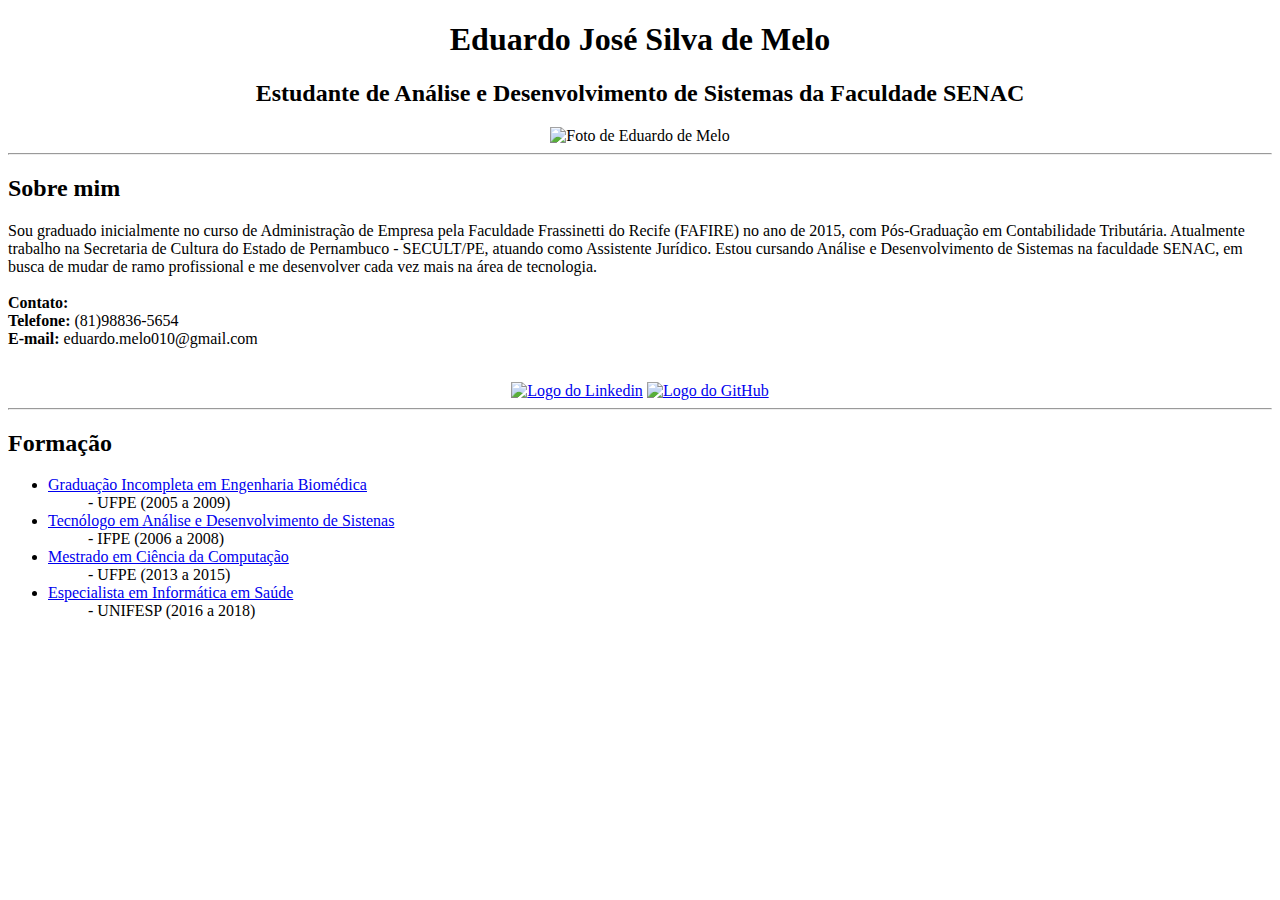
==== Currículo.html @ b8fe1ae2 "Create Currículo.html" ====
<!DOCTYPE html>
<html lang="pt-br">


<head>
    <meta charset="UTF-8">
    <meta name="viewport" content="width=device-width, initial-scale=1.0">
    <link rel="icon" href="https://static.vecteezy.com/ti/vetor-gratis/p1/2275848-hipster-avatar-icone-de-homem-barbudo-de-oculos-vetor.jpg" />
    <title>Currículo - Eduardo de Melo</title>
</head>

<body>
    <center>
        <h1>Eduardo José Silva de Melo</h1>
        <h2>Estudante de Análise e Desenvolvimento de Sistemas da Faculdade SENAC</h2>
        <img src="img/EduardoM.gif" alt="Foto de Eduardo de Melo" width="230px" title="Eduardo de Melo">
    </center>
    <hr>
    <h2>Sobre mim</h2>
    <justify>
    <p> Sou graduado inicialmente no curso de Administração de Empresa pela Faculdade Frassinetti do Recife (FAFIRE) 
        no ano de 2015, com Pós-Graduação em Contabilidade Tributária. Atualmente trabalho na Secretaria de Cultura do Estado de Pernambuco - SECULT/PE,
        atuando como Assistente Jurídico. Estou cursando Análise e Desenvolvimento de Sistemas na faculdade SENAC, em busca 
        de mudar de ramo profissional e me desenvolver cada vez mais na área de tecnologia.
        <br><br>
        <b>Contato:</b><br>
        <strong>Telefone:</strong> (81)98836-5654 <br>
        <strong>E-mail:</strong> eduardo.melo010@gmail.com <br>
    </p>
    </justify>
    <br>
    <center>
        <a href="https://www.linkedin.com/in/eduardo-jos%C3%A9-silva-de-melo-9149858b//" target="_blank">
            <img src="img/logoLinkedin.png" alt="Logo do Linkedin" title="Linkedin de Eduardo de Melo"
                height="60px"></a>
        <a href="https://github.com/Eduardo-Melo-010" target="_blank">
            <img src="img/LogoGitHub.png" alt="Logo do GitHub" title="GitHub de Eduardo de Melo" height="60px"></a>
    </center>
    <hr>
    <h2>Formação</h2>
    <ul>
        <li><a href="https://www.ufpe.br/engenharia-biomedica-bacharelado-ctg" target="_blank">Graduação Incompleta em
                Engenharia Biomédica</a></li>
        <dd>- UFPE (2005 a 2009)</dd>
        <li><a href="https://portal.ifpe.edu.br/recife/cursos/superiores/tecnologos/analise-e-desenvolvimento-de-sistemas/"
                target="_blank">Tecnólogo em Análise e Desenvolvimento de Sistenas</a> </li>
        <dd>- IFPE (2006 a 2008)</dd>
        <li><a href="https://portal.cin.ufpe.br/pos-graduacao/stricto-sensu/programa-academico/mestrado-academico/"
                target="_blank">Mestrado em Ciência da Computação</a></li>
        <dd>- UFPE (2013 a 2015)</dd>
        <li><a href="https://informaticaemsaude.com.br/is.uab/index.html" target="_blank"> Especialista em Informática
                em Saúde</a></li>
        <dd>- UNIFESP (2016 a 2018)</dd>


   

    </html>
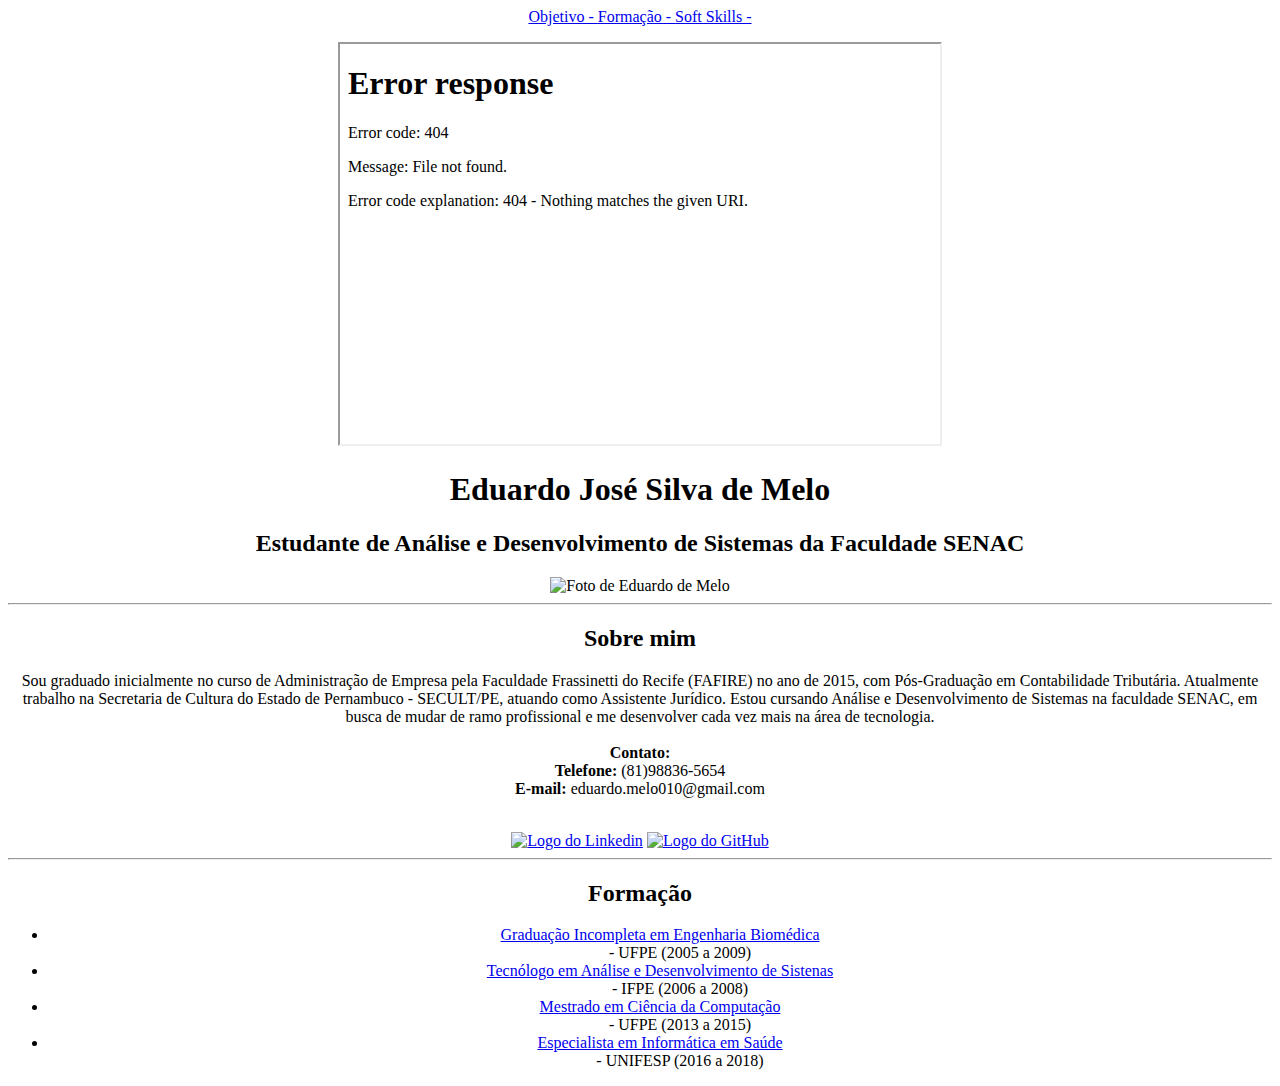
==== commit 6ca25ff9: "Update Currículo.html" ====
--- a/Currículo.html
+++ b/Currículo.html
@@ -10,6 +10,12 @@
 </head>
 
 <body>
+
+    <center>
+    <a href="Objetivo.html" target="main">Objetivo - </a>
+    <a href="Formacao.html" target="main">Formação - </a>
+    <a href="SoftSkills.html" target="main">Soft Skills - </a> 
+    <p><iframe src="Objetivo.html" width="600px" height="400px" name="main"></iframe></p>
     <center>
         <h1>Eduardo José Silva de Melo</h1>
         <h2>Estudante de Análise e Desenvolvimento de Sistemas da Faculdade SENAC</h2>
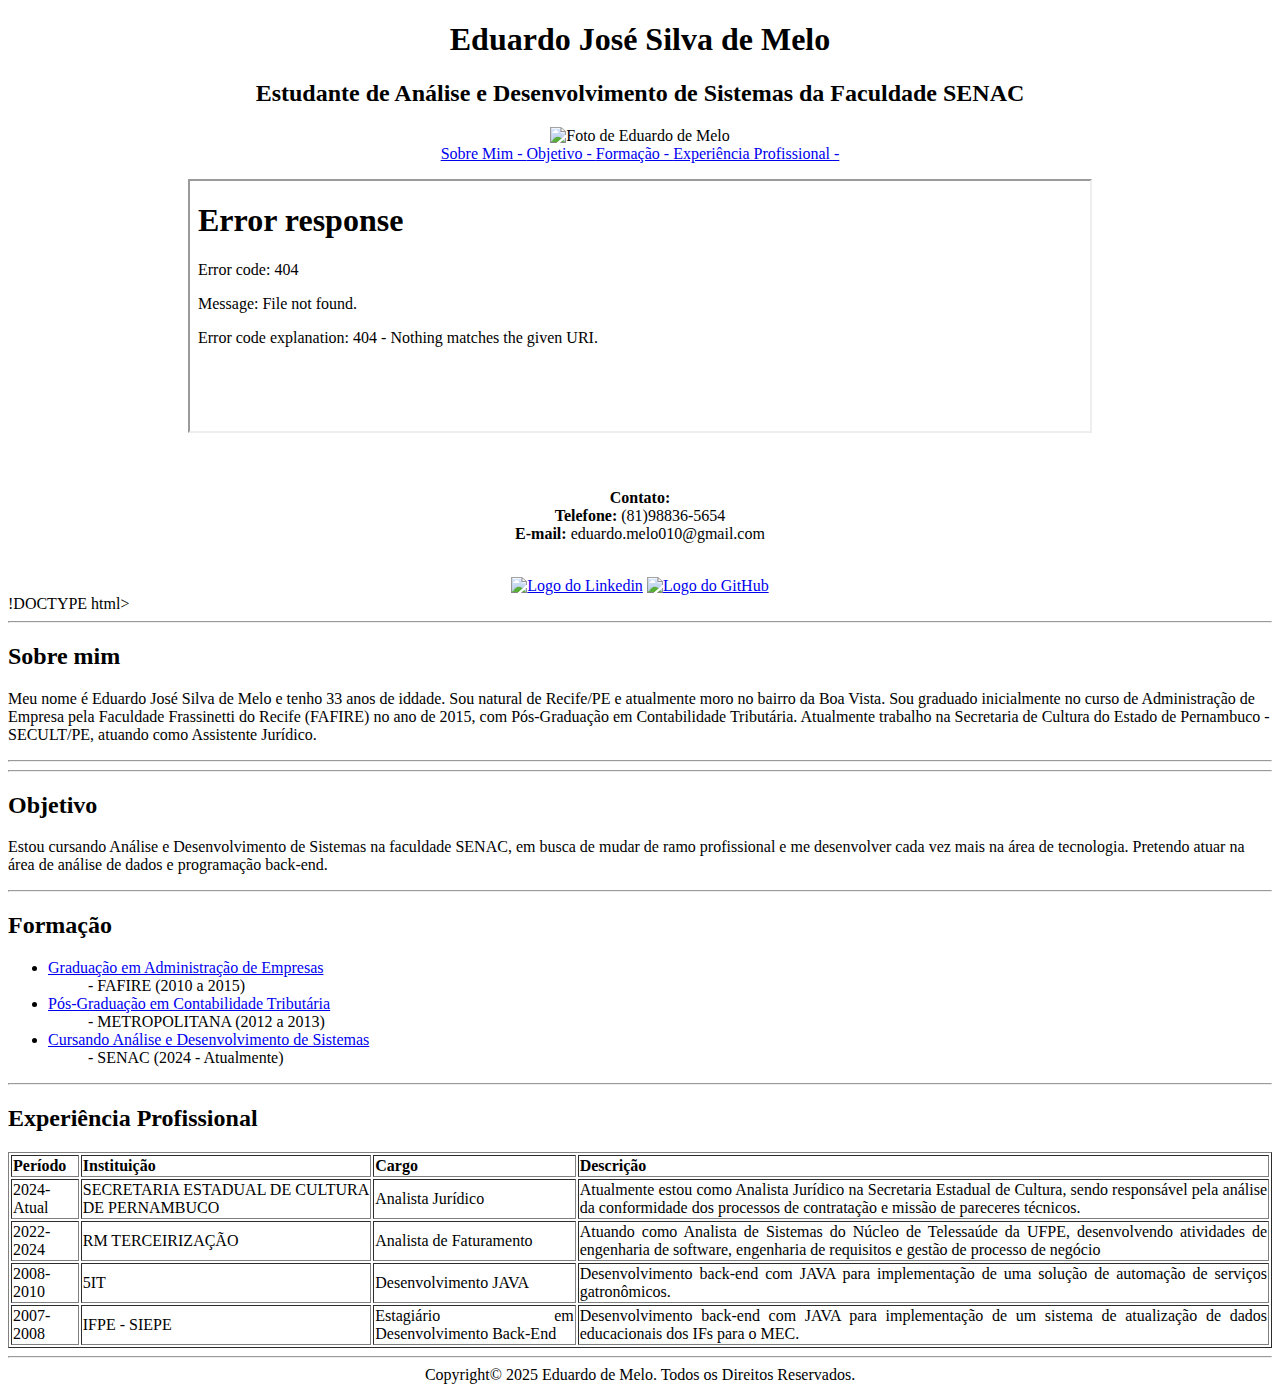
==== commit ef2ac33d: "Update Currículo.html" ====
--- a/Currículo.html
+++ b/Currículo.html
@@ -10,55 +10,155 @@
 </head>
 
 <body>
-
     <center>
-    <a href="Objetivo.html" target="main">Objetivo - </a>
-    <a href="Formacao.html" target="main">Formação - </a>
-    <a href="SoftSkills.html" target="main">Soft Skills - </a> 
-    <p><iframe src="Objetivo.html" width="600px" height="400px" name="main"></iframe></p>
-    <center>
-        <h1>Eduardo José Silva de Melo</h1>
-        <h2>Estudante de Análise e Desenvolvimento de Sistemas da Faculdade SENAC</h2>
-        <img src="img/EduardoM.gif" alt="Foto de Eduardo de Melo" width="230px" title="Eduardo de Melo">
-    </center>
-    <hr>
-    <h2>Sobre mim</h2>
-    <justify>
-    <p> Sou graduado inicialmente no curso de Administração de Empresa pela Faculdade Frassinetti do Recife (FAFIRE) 
-        no ano de 2015, com Pós-Graduação em Contabilidade Tributária. Atualmente trabalho na Secretaria de Cultura do Estado de Pernambuco - SECULT/PE,
-        atuando como Assistente Jurídico. Estou cursando Análise e Desenvolvimento de Sistemas na faculdade SENAC, em busca 
-        de mudar de ramo profissional e me desenvolver cada vez mais na área de tecnologia.
-        <br><br>
-        <b>Contato:</b><br>
-        <strong>Telefone:</strong> (81)98836-5654 <br>
-        <strong>E-mail:</strong> eduardo.melo010@gmail.com <br>
+    <h1>Eduardo José Silva de Melo</h1>
+    <h2>Estudante de Análise e Desenvolvimento de Sistemas da Faculdade SENAC</h2>
+    
+    <img src="img/EduardoM.gif" alt="Foto de Eduardo de Melo" width="230px" title="Eduardo de Melo">
+    <br>
+            <a href="SobreMim.html" target="main">Sobre Mim - </a>
+            <a href="Objetivo.html" target="main">Objetivo - </a>
+            <a href="Formacao.html" target="main">Formação - </a>
+            <a href="EsperienciaProfissional.html" target="main">Experiência Profissional - </a>
+            <p><iframe src="sobremim.html" width="900px" height="250px" name="main"></iframe></p>
+    <br><br>
+            <b>Contato:</b><br>
+            <strong>Telefone:</strong> (81)98836-5654 <br>
+            <strong>E-mail:</strong> eduardo.melo010@gmail.com <br>
     </p>
-    </justify>
     <br>
-    <center>
         <a href="https://www.linkedin.com/in/eduardo-jos%C3%A9-silva-de-melo-9149858b//" target="_blank">
             <img src="img/logoLinkedin.png" alt="Logo do Linkedin" title="Linkedin de Eduardo de Melo"
                 height="60px"></a>
         <a href="https://github.com/Eduardo-Melo-010" target="_blank">
             <img src="img/LogoGitHub.png" alt="Logo do GitHub" title="GitHub de Eduardo de Melo" height="60px"></a>
+   </center>
+</body>           
+</html>
+
+!DOCTYPE html>
+<html lang="pt-br">
+<head>
+    <meta charset="UTF-8">
+    <meta name="viewport" content="width=device-width, initial-scale=1.0">
+    <title>Currículo - Eduardo de Melo</title>
+</head>
+<body>
+    <hr>
+    <h2>Sobre mim</h2>
+    <justify>
+    <p> Meu nome é Eduardo José Silva de Melo e tenho 33 anos de iddade. Sou natural de Recife/PE e atualmente moro no bairro da Boa Vista. Sou graduado inicialmente no curso de Administração de Empresa pela Faculdade Frassinetti do Recife (FAFIRE) no ano de 2015, com Pós-Graduação em Contabilidade Tributária. Atualmente trabalho na Secretaria de Cultura do Estado de Pernambuco - SECULT/PE,
+        atuando como Assistente Jurídico.
+    </p>
+    </justify>
+    <hr>
+</body>
+</html>
+
+
+<!DOCTYPE html>
+<html lang="pt-br">
+<head>
+    <meta charset="UTF-8">
+    <meta name="viewport" content="width=device-width, initial-scale=1.0">
+    <title>Currículo - Eduardo de Melo</title>
+</head>
+<body>
+    <hr>
+    <h2>Objetivo</h2>
+    <justify>
+    <p> Estou cursando Análise e Desenvolvimento de Sistemas na faculdade SENAC, em busca de mudar de ramo profissional e me desenvolver cada vez mais na área de tecnologia. 
+        Pretendo atuar na área de análise de dados e programação back-end.
+    </p>
+    </justify>
+    <hr>
+</body>
+</html>
+
+
+<!DOCTYPE html>
+<html lang="pt-br">
+<head>
+    <meta charset="UTF-8">
+    <meta name="viewport" content="width=device-width, initial-scale=1.0">
+    <title>Currículo - Eduardo de Melo</title>
+</head>
+<body>
+    <h2>Formação</h2>
+    <ul>
+        <li><a href="https://unifafire.edu.br/2023/04/02/cursoadministracao/" target="_blank">Graduação em
+                Administração de Empresas</a></li>
+        <dd>- FAFIRE (2010 a 2015)</dd>
+        <li><a href="https://www.faculdademetropolitana.edu.br/noticia/pos-graduacao-ead-em-contabilidade-tributaria/"
+                target="_blank">Pós-Graduação em Contabilidade Tributária</a> </li>
+        <dd>- METROPOLITANA (2012 a 2013)</dd>
+        <li><a href="https://faculdadesenacpe.edu.br/graduacao/analise-e-desenvolvimento-de-sistemas/" target="_blank"> Cursando Análise e Desenvolvimento de Sistemas</a></li>
+        <dd>- SENAC (2024 - Atualmente)</dd>
+    </ul>
+    <hr>
+</body>
+</html>
+
+
+<!DOCTYPE html>
+<html lang="pt-br">
+<head>
+    <meta charset="UTF-8">
+    <meta name="viewport" content="width=device-width, initial-scale=1.0">
+    <title>Currículo - Eduardo de Melo</title>
+</head>
+<body>
+    <h2>Experiência Profissional</h2>
+    <center>
+        <table width="100%" border="1"
+        style="text-align: justify;">
+            <thead>
+                <tr>
+                    <th>Período</th>
+                    <th>Instituição</th>
+                    <th>Cargo</th>
+                    <th>Descrição</th>
+                </tr>
+            </thead>
+            <tbody>
+                <tr>
+                    <td>2024-Atual</td>
+                    <td>SECRETARIA ESTADUAL DE CULTURA DE PERNAMBUCO</td>
+                    <td>Analista Jurídico</td>
+                        <td>Atualmente estou como Analista Jurídico na Secretaria Estadual de Cultura, sendo responsável 
+                        pela análise da conformidade dos processos de contratação e missão de pareceres técnicos.</td>
+                </tr>
+                <tr>
+                    <td>2022-2024</td>
+                    <td>RM TERCEIRIZAÇÃO</td>
+                    <td>Analista de Faturamento</td>
+                    <td>Atuando como Analista de Sistemas do Núcleo de Telessaúde da UFPE, desenvolvendo atividades de
+                        engenharia de software, engenharia de requisitos e gestão de processo de negócio</td>
+                </tr>
+                <tr>
+                    <td>2008-2010</td>
+                    <td>5IT</td>
+                    <td>Desenvolvimento JAVA</td>
+                    <td>Desenvolvimento back-end com JAVA para implementação de uma solução de automação de serviços
+                        gatronômicos.</td>
+                </tr>
+                <tr>
+                    <td>2007-2008</td>
+                    <td>IFPE - SIEPE</td>
+                    <td>Estagiário em Desenvolvimento Back-End</td>
+                    <td>Desenvolvimento back-end com JAVA para implementação de um sistema de atualização de dados
+                        educacionais dos IFs para o MEC.</td>
+                </tr>
+            </tbody>
+        </table>
     </center>
     <hr>
-    <h2>Formação</h2>
-    <ul>
-        <li><a href="https://www.ufpe.br/engenharia-biomedica-bacharelado-ctg" target="_blank">Graduação Incompleta em
-                Engenharia Biomédica</a></li>
-        <dd>- UFPE (2005 a 2009)</dd>
-        <li><a href="https://portal.ifpe.edu.br/recife/cursos/superiores/tecnologos/analise-e-desenvolvimento-de-sistemas/"
-                target="_blank">Tecnólogo em Análise e Desenvolvimento de Sistenas</a> </li>
-        <dd>- IFPE (2006 a 2008)</dd>
-        <li><a href="https://portal.cin.ufpe.br/pos-graduacao/stricto-sensu/programa-academico/mestrado-academico/"
-                target="_blank">Mestrado em Ciência da Computação</a></li>
-        <dd>- UFPE (2013 a 2015)</dd>
-        <li><a href="https://informaticaemsaude.com.br/is.uab/index.html" target="_blank"> Especialista em Informática
-                em Saúde</a></li>
-        <dd>- UNIFESP (2016 a 2018)</dd>
-
-
-   
-
-    </html>
+</body>
+<footer>
+    <center>Copyright&copy; 2025 Eduardo de Melo. Todos os Direitos Reservados.</center>
+</footer>
+</html>
+</body>
+</html>
+</body>
+</html>
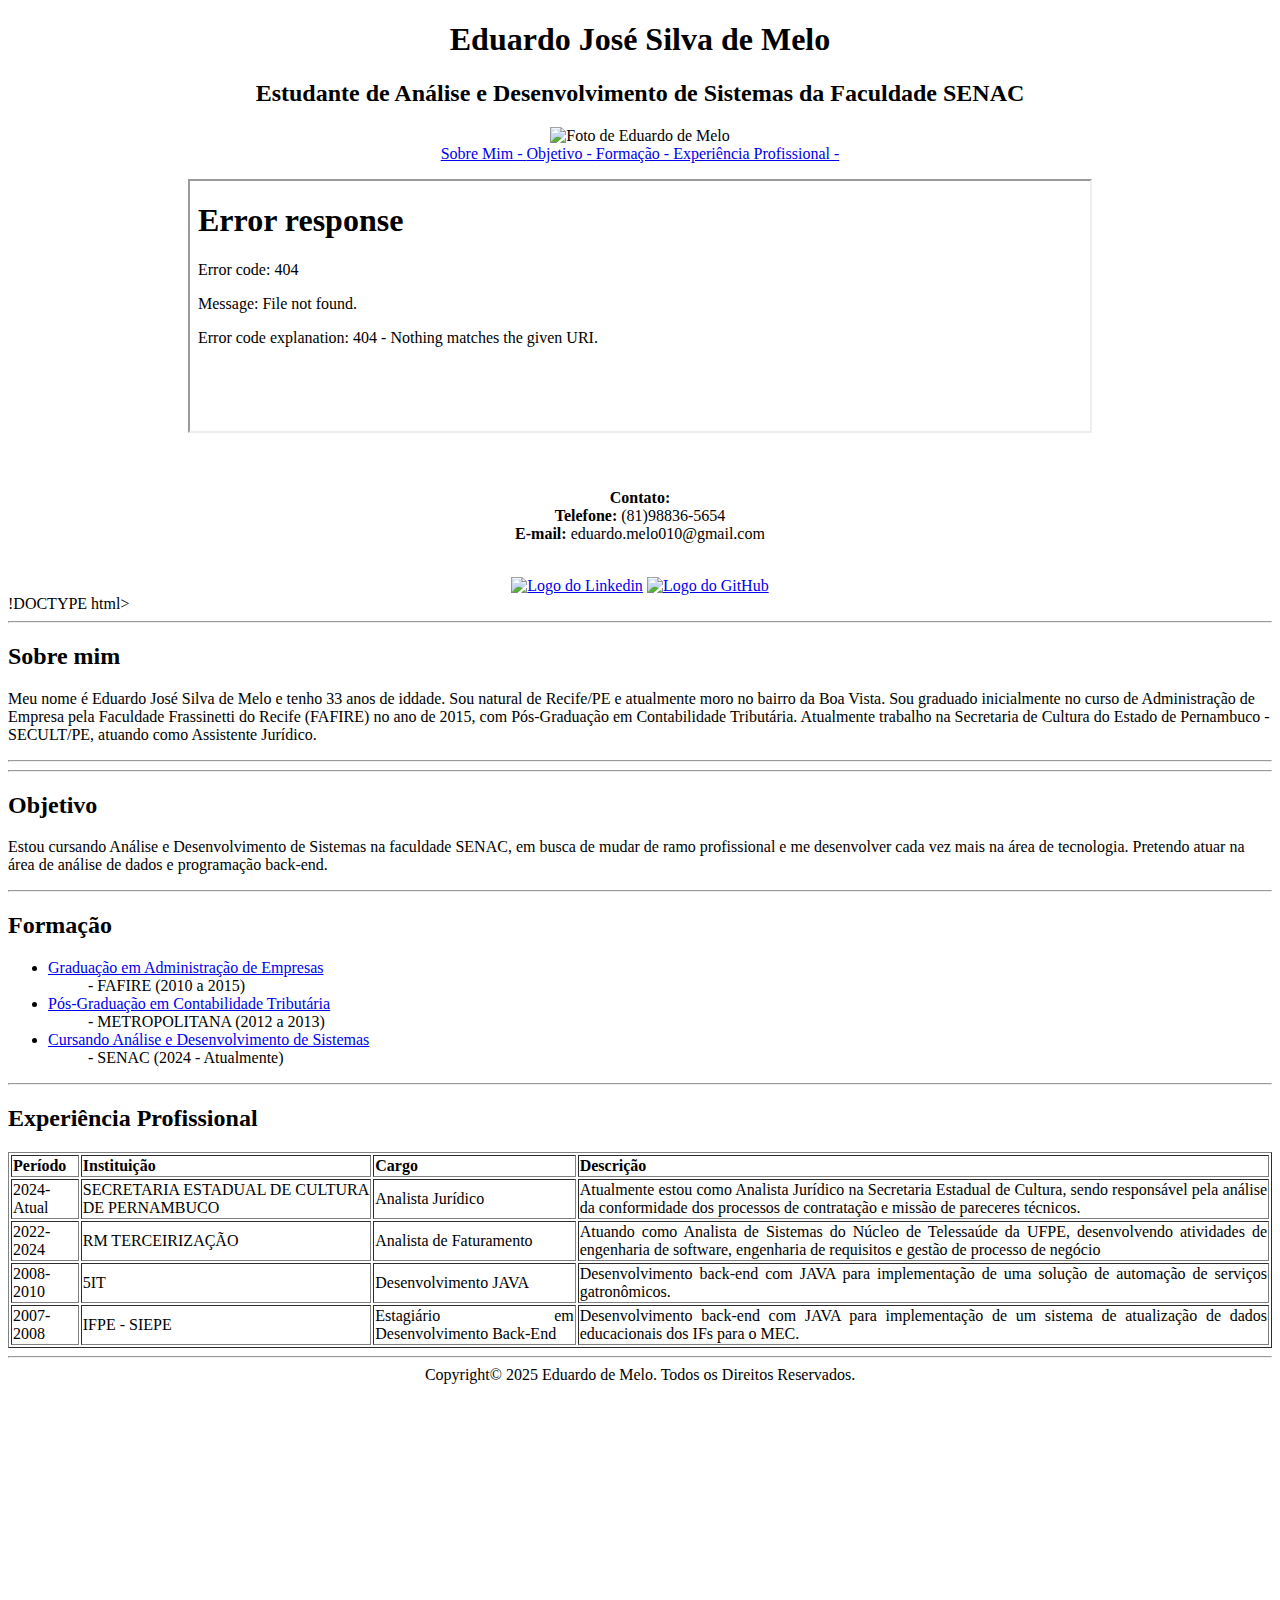
==== commit 6a8ea622: "Update Currículo.html" ====
--- a/Currículo.html
+++ b/Currículo.html
@@ -8,7 +8,6 @@
     <link rel="icon" href="https://static.vecteezy.com/ti/vetor-gratis/p1/2275848-hipster-avatar-icone-de-homem-barbudo-de-oculos-vetor.jpg" />
     <title>Currículo - Eduardo de Melo</title>
 </head>
-
 <body>
     <center>
     <h1>Eduardo José Silva de Melo</h1>
@@ -54,8 +53,6 @@
     <hr>
 </body>
 </html>
-
-
 <!DOCTYPE html>
 <html lang="pt-br">
 <head>
@@ -74,8 +71,6 @@
     <hr>
 </body>
 </html>
-
-
 <!DOCTYPE html>
 <html lang="pt-br">
 <head>
@@ -98,8 +93,6 @@
     <hr>
 </body>
 </html>
-
-
 <!DOCTYPE html>
 <html lang="pt-br">
 <head>
@@ -162,3 +155,12 @@
 </html>
 </body>
 </html>
+
+
+
+<iframe src="https://www.google.com/maps/embed?pb=!1m18!1m12!1m3!1d3950.
+    4237535852662!2d-34.88336643004803!3d-8.058184874355225!2m3!1f0!2f0!3f0!
+    3m2!1i1024!2i768!4f13.1!3m3!1m2!1s0x7ab18bf96dd8af3%3A0x8ebe7b410ee2e81e!
+    2sR.%20do%20Hosp%C3%ADcio%2C%20Recife%20-%20PE%2C%2050030-230!5e0!3m2!1spt-
+    BR!2sbr!4v1743632327341!5m2!1spt-BR!2sbr" width="600" height="450" style="border:0;
+    "allowfullscreen="" loading="lazy" referrerpolicy="no-referrer-when-downgrade"></iframe>
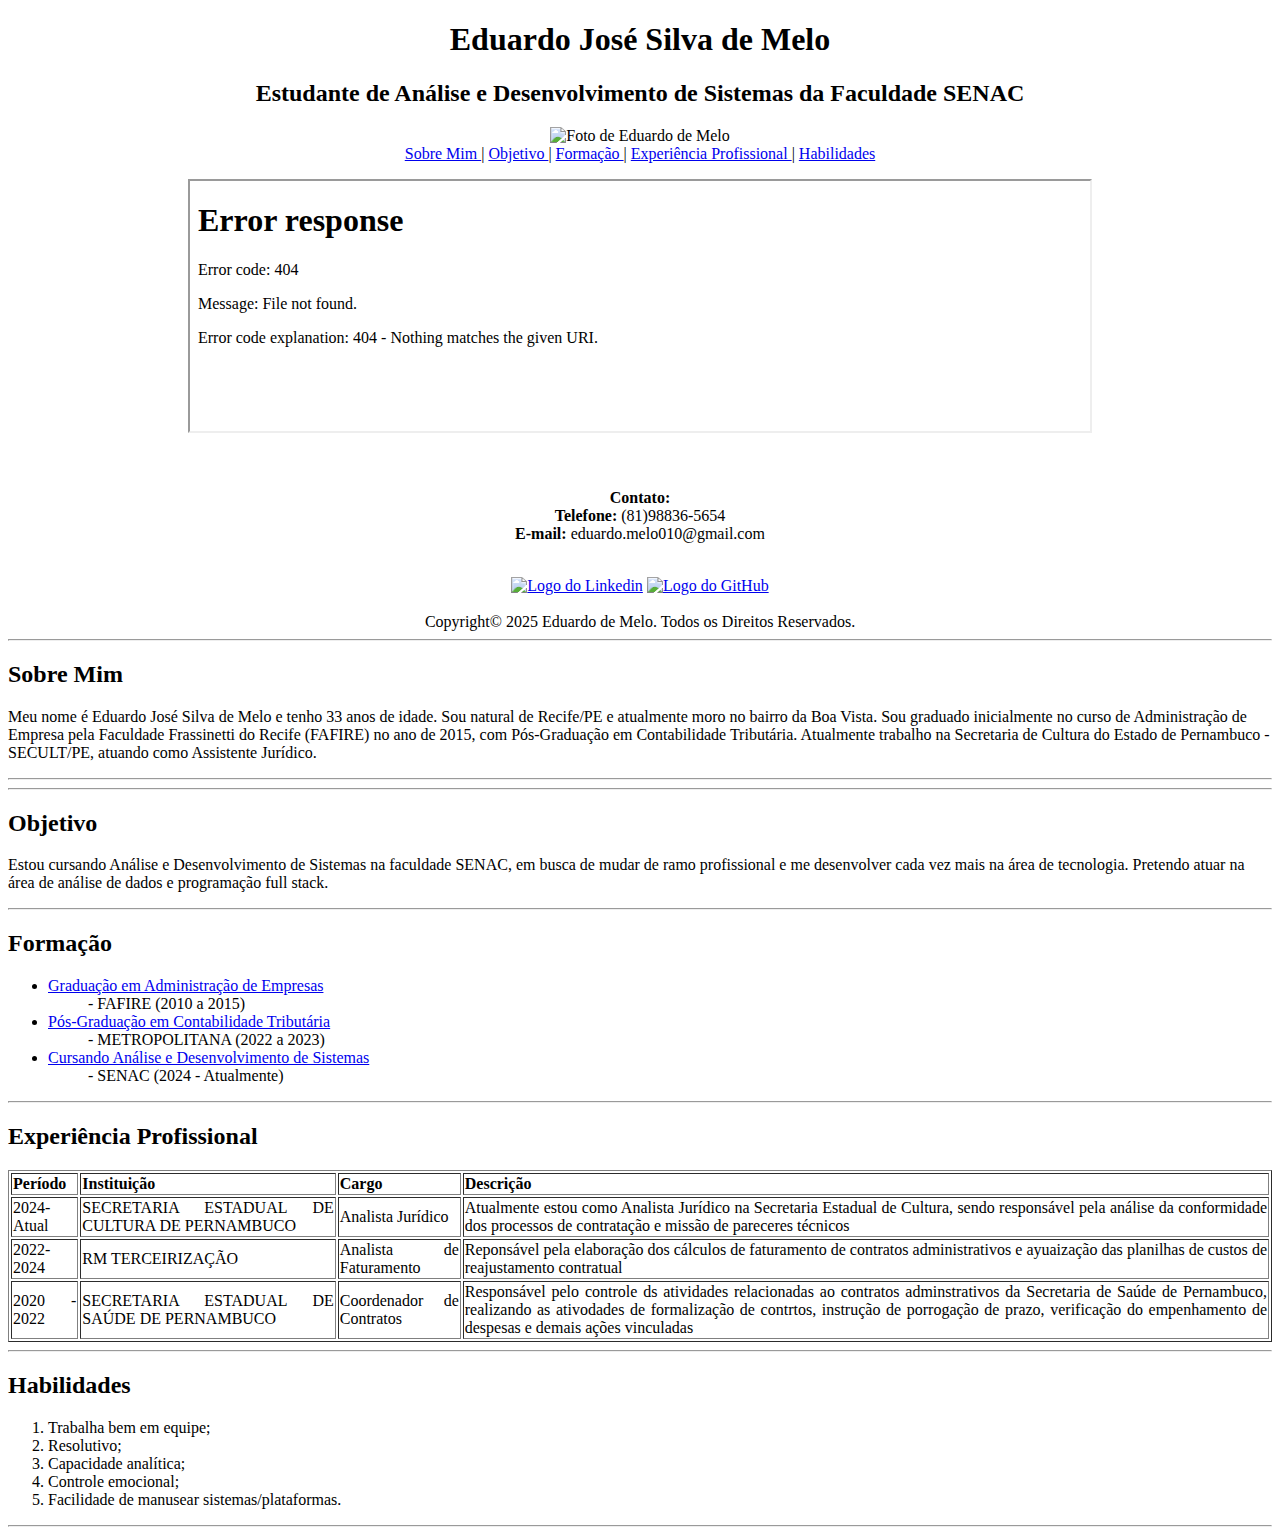
==== commit 648ecbd0: "Update Currículo.html" ====
--- a/Currículo.html
+++ b/Currículo.html
@@ -12,13 +12,14 @@
     <center>
     <h1>Eduardo José Silva de Melo</h1>
     <h2>Estudante de Análise e Desenvolvimento de Sistemas da Faculdade SENAC</h2>
-    
     <img src="img/EduardoM.gif" alt="Foto de Eduardo de Melo" width="230px" title="Eduardo de Melo">
     <br>
-            <a href="SobreMim.html" target="main">Sobre Mim - </a>
-            <a href="Objetivo.html" target="main">Objetivo - </a>
-            <a href="Formacao.html" target="main">Formação - </a>
-            <a href="EsperienciaProfissional.html" target="main">Experiência Profissional - </a>
+            <a href="SobreMim.html" target="main">Sobre Mim </a> |
+            <a href="Objetivo.html" target="main">Objetivo </a> |
+            <a href="Formacao.html" target="main">Formação </a> |
+            <a href="EsperienciaProfissional.html" target="main">Experiência Profissional </a> |
+            <a href="Habilidades.html" target="main">Habilidades </a>
+        </table>    
             <p><iframe src="sobremim.html" width="900px" height="250px" name="main"></iframe></p>
     <br><br>
             <b>Contato:</b><br>
@@ -27,56 +28,44 @@
     </p>
     <br>
         <a href="https://www.linkedin.com/in/eduardo-jos%C3%A9-silva-de-melo-9149858b//" target="_blank">
-            <img src="img/logoLinkedin.png" alt="Logo do Linkedin" title="Linkedin de Eduardo de Melo"
-                height="60px"></a>
+            <img src="image.png" alt="Logo do Linkedin" title="Linkedin de Eduardo de Melo"
+                height="100px"></a>
         <a href="https://github.com/Eduardo-Melo-010" target="_blank">
-            <img src="img/LogoGitHub.png" alt="Logo do GitHub" title="GitHub de Eduardo de Melo" height="60px"></a>
+            <img src="LogoGit.png" alt="Logo do GitHub" title="GitHub de Eduardo de Melo" height="100px"></a>
    </center>
 </body>           
 </html>
-
-!DOCTYPE html>
-<html lang="pt-br">
-<head>
-    <meta charset="UTF-8">
-    <meta name="viewport" content="width=device-width, initial-scale=1.0">
-    <title>Currículo - Eduardo de Melo</title>
+<br>
+<footer>
+    <center>Copyright&copy; 2025 Eduardo de Melo. Todos os Direitos Reservados.</center>
+</footer>
 </head>
 <body>
     <hr>
-    <h2>Sobre mim</h2>
+    <h2>Sobre Mim</h2>
     <justify>
-    <p> Meu nome é Eduardo José Silva de Melo e tenho 33 anos de iddade. Sou natural de Recife/PE e atualmente moro no bairro da Boa Vista. Sou graduado inicialmente no curso de Administração de Empresa pela Faculdade Frassinetti do Recife (FAFIRE) no ano de 2015, com Pós-Graduação em Contabilidade Tributária. Atualmente trabalho na Secretaria de Cultura do Estado de Pernambuco - SECULT/PE,
-        atuando como Assistente Jurídico.
+    <p> Meu nome é Eduardo José Silva de Melo e tenho 33 anos de idade. Sou natural de Recife/PE e 
+        atualmente moro no bairro da Boa Vista. Sou graduado inicialmente no curso de Administração 
+        de Empresa pela Faculdade Frassinetti do Recife (FAFIRE) no ano de 2015, com Pós-Graduação 
+        em Contabilidade Tributária. Atualmente trabalho na Secretaria de Cultura do 
+        Estado de Pernambuco - SECULT/PE, atuando como Assistente Jurídico.
     </p>
     </justify>
     <hr>
 </body>
 </html>
-<!DOCTYPE html>
-<html lang="pt-br">
-<head>
-    <meta charset="UTF-8">
-    <meta name="viewport" content="width=device-width, initial-scale=1.0">
-    <title>Currículo - Eduardo de Melo</title>
 </head>
 <body>
     <hr>
     <h2>Objetivo</h2>
     <justify>
     <p> Estou cursando Análise e Desenvolvimento de Sistemas na faculdade SENAC, em busca de mudar de ramo profissional e me desenvolver cada vez mais na área de tecnologia. 
-        Pretendo atuar na área de análise de dados e programação back-end.
+        Pretendo atuar na área de análise de dados e programação full stack.
     </p>
     </justify>
     <hr>
 </body>
 </html>
-<!DOCTYPE html>
-<html lang="pt-br">
-<head>
-    <meta charset="UTF-8">
-    <meta name="viewport" content="width=device-width, initial-scale=1.0">
-    <title>Currículo - Eduardo de Melo</title>
 </head>
 <body>
     <h2>Formação</h2>
@@ -86,19 +75,13 @@
         <dd>- FAFIRE (2010 a 2015)</dd>
         <li><a href="https://www.faculdademetropolitana.edu.br/noticia/pos-graduacao-ead-em-contabilidade-tributaria/"
                 target="_blank">Pós-Graduação em Contabilidade Tributária</a> </li>
-        <dd>- METROPOLITANA (2012 a 2013)</dd>
+        <dd>- METROPOLITANA (2022 a 2023)</dd>
         <li><a href="https://faculdadesenacpe.edu.br/graduacao/analise-e-desenvolvimento-de-sistemas/" target="_blank"> Cursando Análise e Desenvolvimento de Sistemas</a></li>
         <dd>- SENAC (2024 - Atualmente)</dd>
     </ul>
     <hr>
 </body>
 </html>
-<!DOCTYPE html>
-<html lang="pt-br">
-<head>
-    <meta charset="UTF-8">
-    <meta name="viewport" content="width=device-width, initial-scale=1.0">
-    <title>Currículo - Eduardo de Melo</title>
 </head>
 <body>
     <h2>Experiência Profissional</h2>
@@ -119,48 +102,44 @@
                     <td>SECRETARIA ESTADUAL DE CULTURA DE PERNAMBUCO</td>
                     <td>Analista Jurídico</td>
                         <td>Atualmente estou como Analista Jurídico na Secretaria Estadual de Cultura, sendo responsável 
-                        pela análise da conformidade dos processos de contratação e missão de pareceres técnicos.</td>
+                        pela análise da conformidade dos processos de contratação e missão de pareceres técnicos</td>
                 </tr>
                 <tr>
                     <td>2022-2024</td>
                     <td>RM TERCEIRIZAÇÃO</td>
                     <td>Analista de Faturamento</td>
-                    <td>Atuando como Analista de Sistemas do Núcleo de Telessaúde da UFPE, desenvolvendo atividades de
-                        engenharia de software, engenharia de requisitos e gestão de processo de negócio</td>
+                    <td>Reponsável pela elaboração dos cálculos de faturamento de contratos 
+                        administrativos e ayuaização das planilhas de custos de reajustamento contratual</td>
                 </tr>
                 <tr>
-                    <td>2008-2010</td>
-                    <td>5IT</td>
-                    <td>Desenvolvimento JAVA</td>
-                    <td>Desenvolvimento back-end com JAVA para implementação de uma solução de automação de serviços
-                        gatronômicos.</td>
-                </tr>
-                <tr>
-                    <td>2007-2008</td>
-                    <td>IFPE - SIEPE</td>
-                    <td>Estagiário em Desenvolvimento Back-End</td>
-                    <td>Desenvolvimento back-end com JAVA para implementação de um sistema de atualização de dados
-                        educacionais dos IFs para o MEC.</td>
+                    <td>2020 - 2022</td>
+                    <td>SECRETARIA ESTADUAL DE SAÚDE DE PERNAMBUCO</td>
+                    <td>Coordenador de Contratos</td>
+                    <td>Responsável pelo controle ds atividades relacionadas ao contratos adminstrativos
+                        da Secretaria de Saúde de Pernambuco, realizando as ativodades de formalização de contrtos,
+                        instrução de porrogação de prazo, verificação do empenhamento de despesas e 
+                        demais ações vinculadas</td>
                 </tr>
             </tbody>
         </table>
     </center>
     <hr>
 </body>
-<footer>
-    <center>Copyright&copy; 2025 Eduardo de Melo. Todos os Direitos Reservados.</center>
-</footer>
 </html>
 </body>
 </html>
 </body>
 </html>
-
-
-
-<iframe src="https://www.google.com/maps/embed?pb=!1m18!1m12!1m3!1d3950.
-    4237535852662!2d-34.88336643004803!3d-8.058184874355225!2m3!1f0!2f0!3f0!
-    3m2!1i1024!2i768!4f13.1!3m3!1m2!1s0x7ab18bf96dd8af3%3A0x8ebe7b410ee2e81e!
-    2sR.%20do%20Hosp%C3%ADcio%2C%20Recife%20-%20PE%2C%2050030-230!5e0!3m2!1spt-
-    BR!2sbr!4v1743632327341!5m2!1spt-BR!2sbr" width="600" height="450" style="border:0;
-    "allowfullscreen="" loading="lazy" referrerpolicy="no-referrer-when-downgrade"></iframe>
+</head>
+<body>
+    <h2>Habilidades</h2>
+        <ol>
+            <li>Trabalha bem em equipe;</li>
+            <li>Resolutivo;</li>
+            <li>Capacidade analítica;</li>
+            <li>Controle emocional;</li>
+            <li>Facilidade de manusear sistemas/plataformas.</li>
+        </ol>  
+    <hr>
+</body>
+</html>
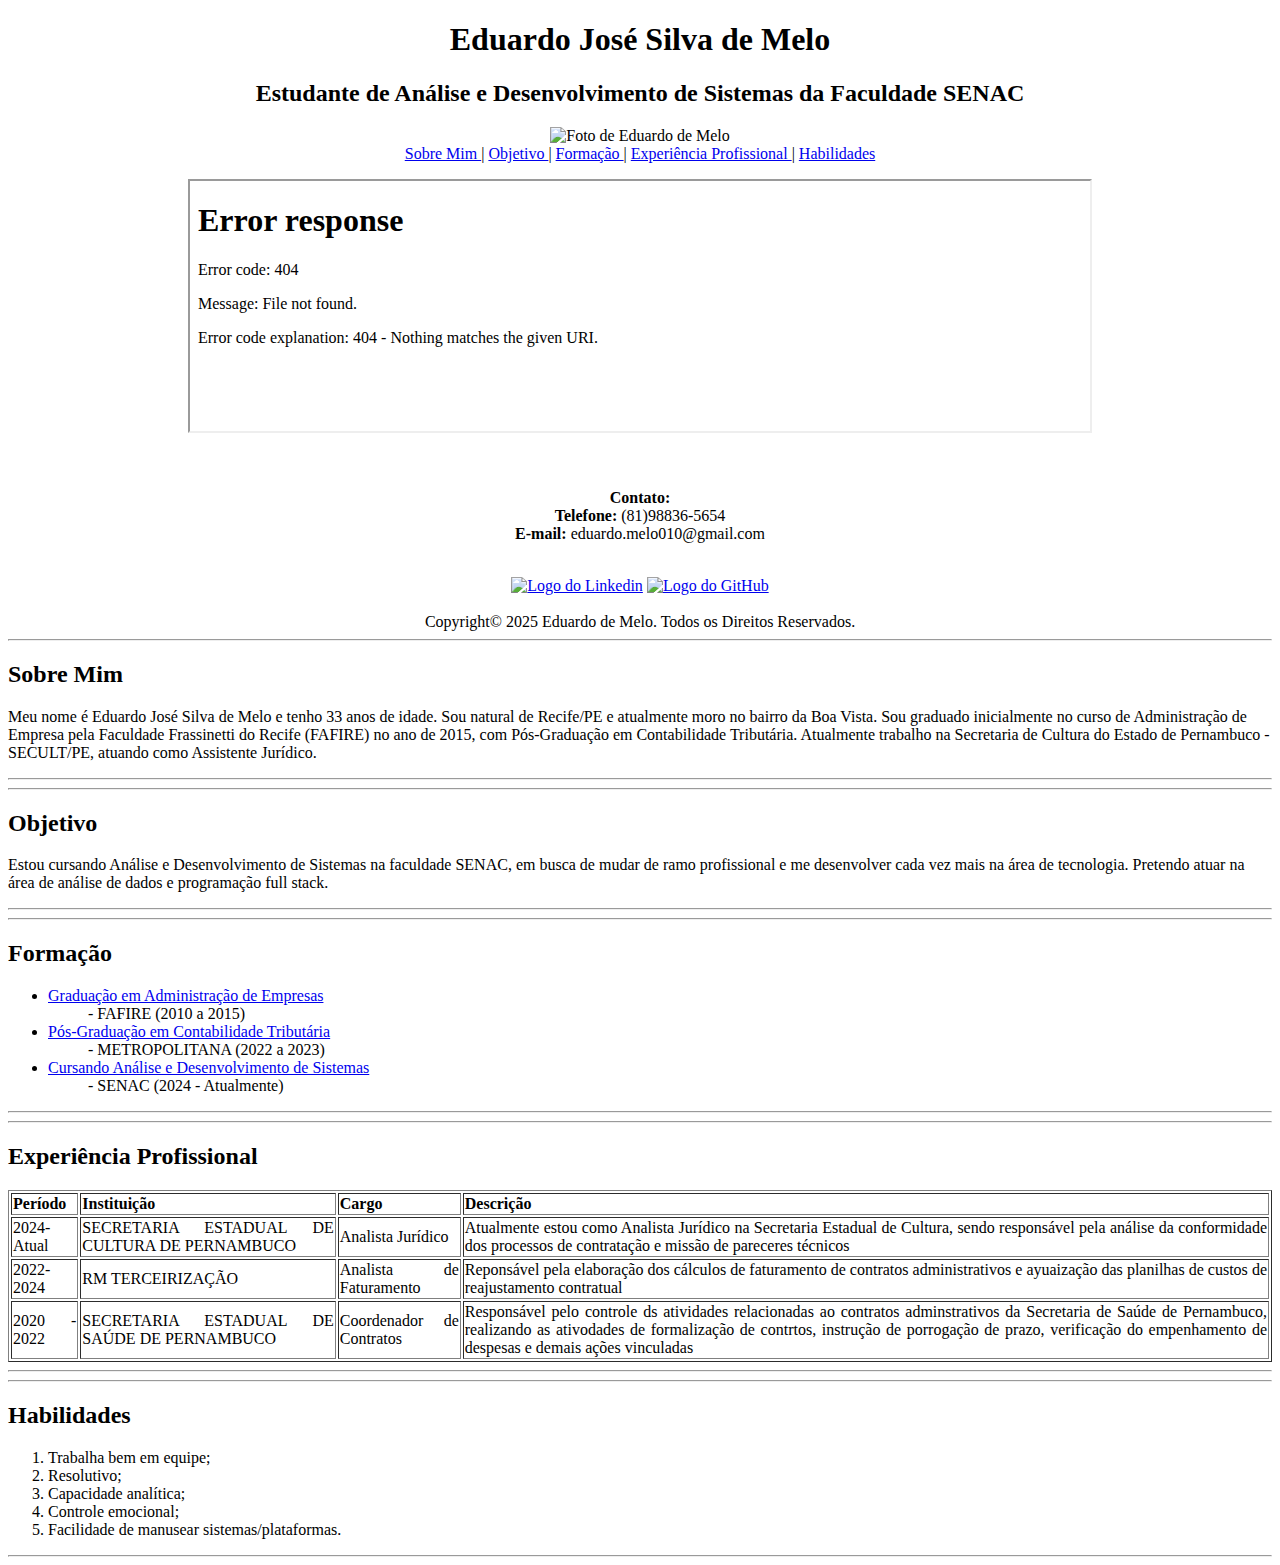
==== commit efb743e7: "Update Currículo.html" ====
--- a/Currículo.html
+++ b/Currículo.html
@@ -68,6 +68,7 @@
 </html>
 </head>
 <body>
+    <hr>    
     <h2>Formação</h2>
     <ul>
         <li><a href="https://unifafire.edu.br/2023/04/02/cursoadministracao/" target="_blank">Graduação em
@@ -84,6 +85,7 @@
 </html>
 </head>
 <body>
+    <hr>
     <h2>Experiência Profissional</h2>
     <center>
         <table width="100%" border="1"
@@ -132,6 +134,7 @@
 </html>
 </head>
 <body>
+    <hr>
     <h2>Habilidades</h2>
         <ol>
             <li>Trabalha bem em equipe;</li>
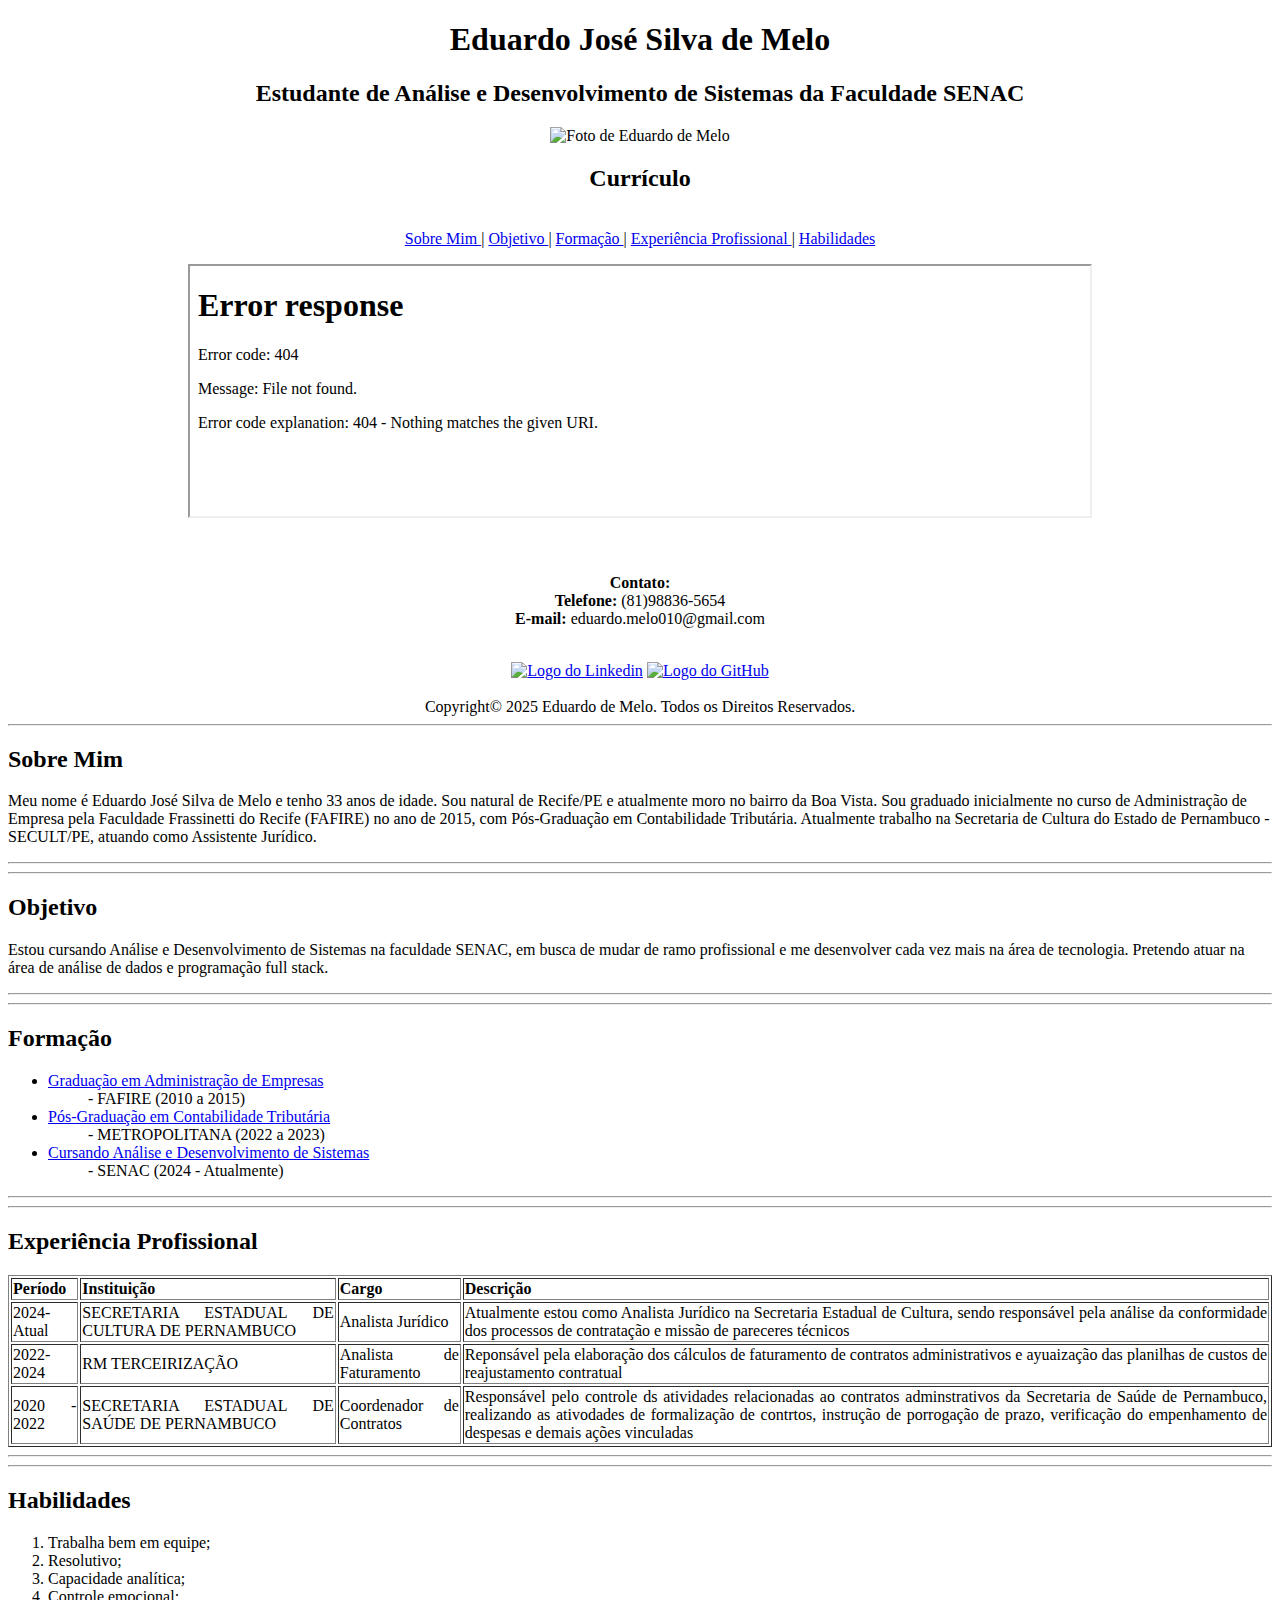
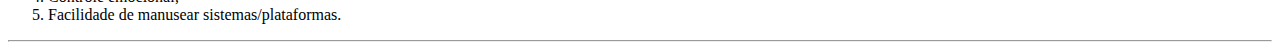
==== commit 8250d438: "Update Currículo.html" ====
--- a/Currículo.html
+++ b/Currículo.html
@@ -13,13 +13,13 @@
     <h1>Eduardo José Silva de Melo</h1>
     <h2>Estudante de Análise e Desenvolvimento de Sistemas da Faculdade SENAC</h2>
     <img src="img/EduardoM.gif" alt="Foto de Eduardo de Melo" width="230px" title="Eduardo de Melo">
+    <h2>Currículo</h2>
     <br>
             <a href="SobreMim.html" target="main">Sobre Mim </a> |
             <a href="Objetivo.html" target="main">Objetivo </a> |
             <a href="Formacao.html" target="main">Formação </a> |
             <a href="EsperienciaProfissional.html" target="main">Experiência Profissional </a> |
             <a href="Habilidades.html" target="main">Habilidades </a>
-        </table>    
             <p><iframe src="sobremim.html" width="900px" height="250px" name="main"></iframe></p>
     <br><br>
             <b>Contato:</b><br>
